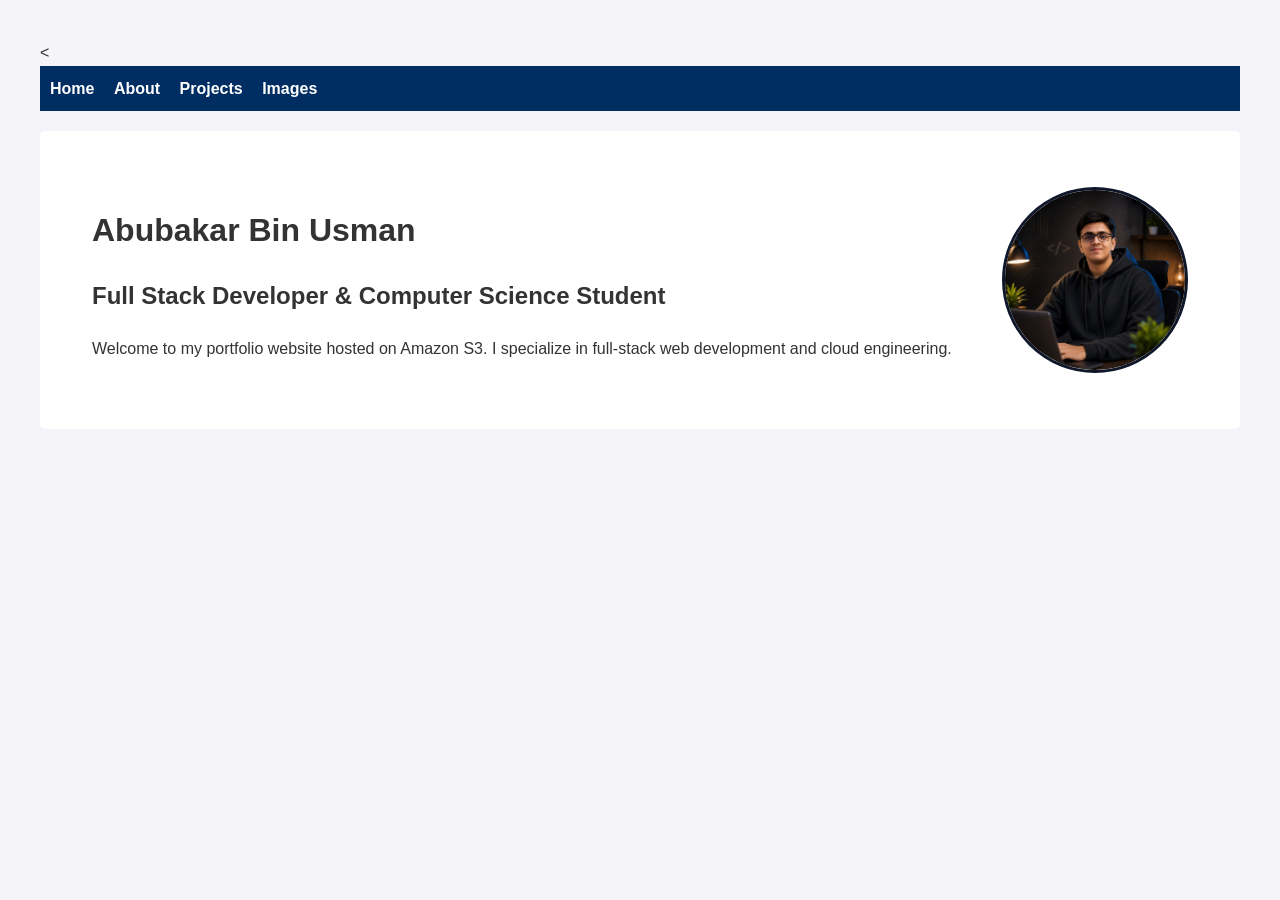
==== Lab-05/index.html @ 58551241 "Add profile photo to the right side of the header" ====
<html lang="en">

<head>
    <meta charset="UTF-8">
    <title>Home - Portfolio</title>
    <link rel="stylesheet" href="style.css">

<body>
    <<nav>
        <a href="index.html">Home</a>
        <a href="about.html">About</a>
        <a href="projects.html">Projects</a>
        <a href="images.html">Images</a>
        </nav>
        <main>
            <div class="hero-container">
                <div class="hero-text">
                    <h1>Abubakar Bin Usman</h1>
                    <h2>Full Stack Developer & Computer Science Student</h2>
                    <p>Welcome to my portfolio website hosted on Amazon S3. I specialize in full-stack web development
                        and cloud engineering.</p>
                </div>
                <div class="hero-image">
                    <img src="Image.jpg" alt="Abubakar Bin Usman" class="profile-pic">
                </div>
            </div>
        </main>
</body>

</html>
---- Lab-05/style.css ----
body {
    font-family: Arial, sans-serif;
    line-height: 1.6;
    margin: 40px;
    background-color: #f4f4f9;
    color: #333;
}

nav {
    background: #002D62;
    padding: 10px;
    margin-bottom: 20px;
}

nav a {
    color: white;
    text-decoration: none;
    margin-right: 15px;
    font-weight: bold;
}

nav a:hover {
    text-decoration: underline;
}

main {
    background: white;
    padding: 20px;
    border-radius: 5px;
}

.hero-container {
    display: flex;
    justify-content: space-between;
    align-items: center;
    gap: 2rem;
    padding: 2rem;
    flex-wrap: wrap;
}

.hero-text {
    flex: 1;
    min-width: 280px;
}

.hero-image {
    flex-shrink: 0;
}

.profile-pic {
    width: 180px;
    height: 180px;
    object-fit: cover;
    border-radius: 50%;
    /* Change to 8px if you prefer a rounded square */
    border: 3px solid #0f172a;
}
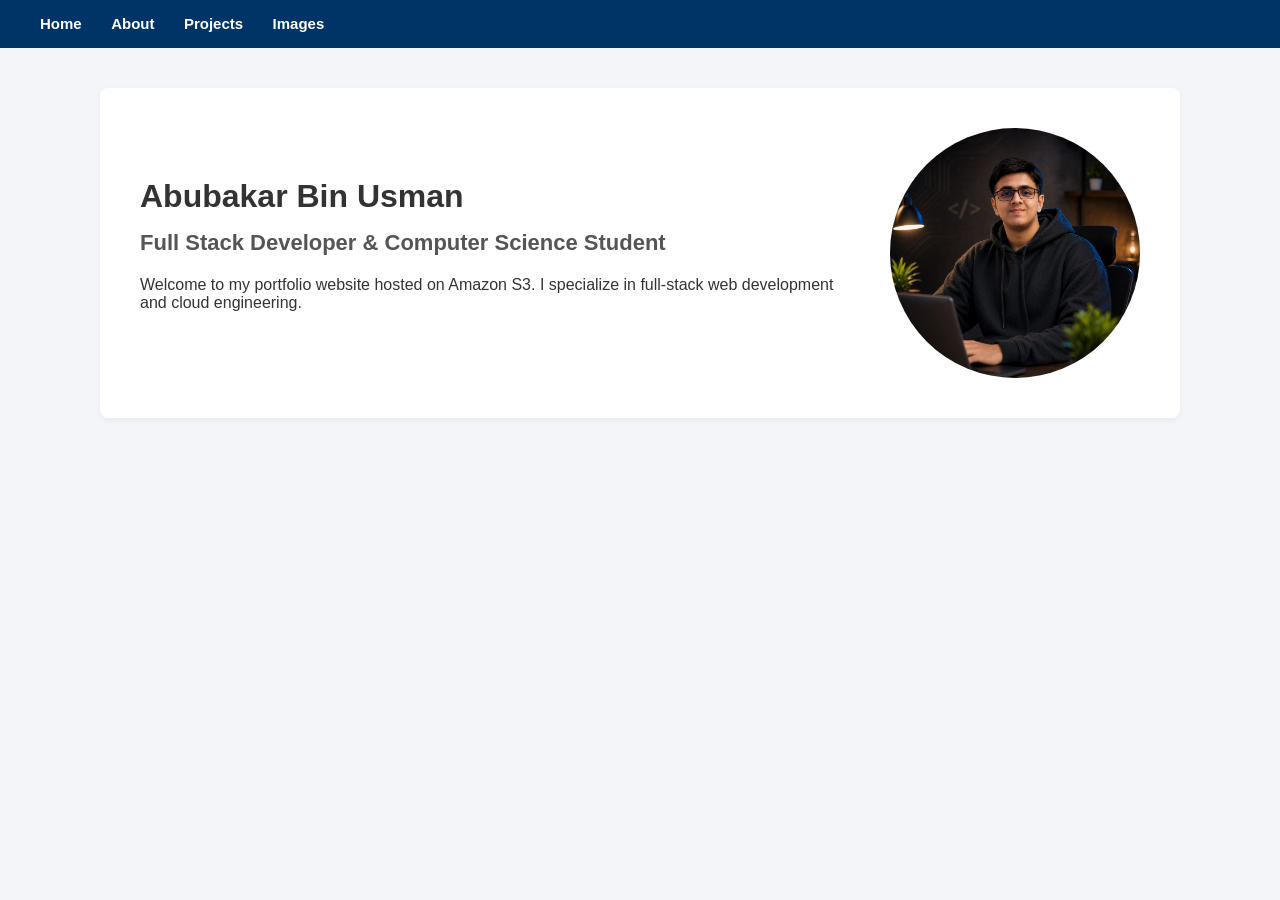
==== commit 46e22473: "Commitness" ====
--- a/Lab-05/index.html
+++ b/Lab-05/index.html
@@ -1,30 +1,31 @@
+<!DOCTYPE html>
 <html lang="en">
 
 <head>
     <meta charset="UTF-8">
-    <title>Home - Portfolio</title>
+    <meta name="viewport" content="width=device-width, initial-scale=1.0">
+    <title>Abubakar Bin Usman - Portfolio</title>
     <link rel="stylesheet" href="style.css">
+</head>
 
 <body>
-    <<nav>
+    <nav>
         <a href="index.html">Home</a>
         <a href="about.html">About</a>
         <a href="projects.html">Projects</a>
         <a href="images.html">Images</a>
-        </nav>
-        <main>
-            <div class="hero-container">
-                <div class="hero-text">
-                    <h1>Abubakar Bin Usman</h1>
-                    <h2>Full Stack Developer & Computer Science Student</h2>
-                    <p>Welcome to my portfolio website hosted on Amazon S3. I specialize in full-stack web development
-                        and cloud engineering.</p>
-                </div>
-                <div class="hero-image">
-                    <img src="Image.jpg" alt="Abubakar Bin Usman" class="profile-pic">
-                </div>
-            </div>
-        </main>
+    </nav>
+
+    <div class="home-container">
+        <div class="home-text">
+            <h1>Abubakar Bin Usman</h1>
+            <h2>Full Stack Developer & Computer Science Student</h2>
+            <p>Welcome to my portfolio website hosted on Amazon S3. I specialize in full-stack web development and cloud
+                engineering.</p>
+        </div>
+        <!-- Ensure your image file is named exactly Image.jpg in the folder -->
+        <img src="Image.jpg" alt="Abubakar Bin Usman" class="profile-pic">
+    </div>
 </body>
 
 </html>
--- a/Lab-05/style.css
+++ b/Lab-05/style.css
@@ -1,57 +1,165 @@
+/* General Body Setup */
 body {
-    font-family: Arial, sans-serif;
-    line-height: 1.6;
-    margin: 40px;
-    background-color: #f4f4f9;
+    font-family: 'Segoe UI', Tahoma, Geneva, Verdana, sans-serif;
+    margin: 0;
+    padding: 0;
+    background-color: #f4f5f9;
     color: #333;
 }
 
+/* Page Header (Matches your screenshot) */
+.page-header {
+    background-color: white;
+    padding: 30px 40px;
+}
+
+.page-header h1 {
+    margin: 0 0 8px 0;
+    font-size: 32px;
+    color: #212529;
+}
+
+.page-header p {
+    margin: 0;
+    font-size: 15px;
+    color: #6c757d;
+}
+
+/* Dark Blue Navigation (Matches your screenshot) */
 nav {
-    background: #002D62;
-    padding: 10px;
-    margin-bottom: 20px;
+    background-color: #003366;
+    padding: 15px 40px;
 }
 
 nav a {
     color: white;
     text-decoration: none;
-    margin-right: 15px;
-    font-weight: bold;
+    margin-right: 25px;
+    font-weight: 600;
+    font-size: 15px;
 }
 
 nav a:hover {
     text-decoration: underline;
 }
 
-main {
-    background: white;
-    padding: 20px;
-    border-radius: 5px;
+/* --- ABOUT PAGE SPECIFIC LAYOUT --- */
+.about-container {
+    display: flex;
+    max-width: 1200px;
+    margin: 40px;
+    gap: 40px;
+    align-items: flex-start;
 }
 
-.hero-container {
+.about-image {
+    width: 45%;
+    max-width: 500px;
+    border-radius: 8px;
+    box-shadow: 0 4px 15px rgba(0, 0, 0, 0.1);
+}
+
+.about-text {
+    width: 55%;
+    background-color: white;
+    padding: 35px;
+    border-radius: 8px;
+    box-shadow: 0 2px 10px rgba(0, 0, 0, 0.05);
+}
+
+.about-text h2 {
+    margin-top: 0;
+    color: #003366;
+    font-size: 24px;
+    border-bottom: 2px solid #e9ecef;
+    padding-bottom: 10px;
+}
+
+.about-text p {
+    line-height: 1.7;
+    font-size: 16px;
+    color: #495057;
+    margin-bottom: 15px;
+}
+
+.skills-list {
+    display: flex;
+    flex-wrap: wrap;
+    gap: 10px;
+    margin-top: 20px;
+}
+
+.skill-tag {
+    background-color: #e9ecef;
+    color: #003366;
+    padding: 6px 12px;
+    border-radius: 4px;
+    font-size: 14px;
+    font-weight: bold;
+}
+
+/* --- HOME PAGE SPECIFIC LAYOUT (If needed) --- */
+.home-container {
+    background-color: white;
+    margin: 40px auto;
+    max-width: 1000px;
+    padding: 40px;
+    border-radius: 8px;
+    box-shadow: 0 2px 6px rgba(0, 0, 0, 0.05);
     display: flex;
     justify-content: space-between;
     align-items: center;
-    gap: 2rem;
-    padding: 2rem;
+}
+
+.home-text h1 {
+    margin: 0 0 15px 0;
+    font-size: 32px;
+}
+
+.home-text h2 {
+    margin: 0 0 20px 0;
+    font-size: 22px;
+    color: #555;
+}
+
+.profile-pic {
+    width: 250px;
+    height: 250px;
+    border-radius: 50%;
+    object-fit: cover;
+    margin-left: 40px;
+}
+
+/* --- GALLERY PAGE SPECIFIC LAYOUT --- */
+.gallery-container {
+    max-width: 1200px;
+    margin: 40px;
+}
+
+.image-grid {
+    display: flex;
+    gap: 25px;
     flex-wrap: wrap;
 }
 
-.hero-text {
-    flex: 1;
-    min-width: 280px;
+.gallery-card {
+    background-color: white;
+    padding: 15px;
+    border-radius: 8px;
+    box-shadow: 0 2px 10px rgba(0, 0, 0, 0.05);
+    text-align: center;
+    width: 300px;
 }
 
-.hero-image {
-    flex-shrink: 0;
+.gallery-card img {
+    width: 100%;
+    height: 250px;
+    object-fit: cover;
+    border-radius: 6px;
 }
 
-.profile-pic {
-    width: 180px;
-    height: 180px;
-    object-fit: cover;
-    border-radius: 50%;
-    /* Change to 8px if you prefer a rounded square */
-    border: 3px solid #0f172a;
+.gallery-card h3 {
+    margin: 15px 0 5px 0;
+    color: #003366;
+    font-size: 18px;
 }
